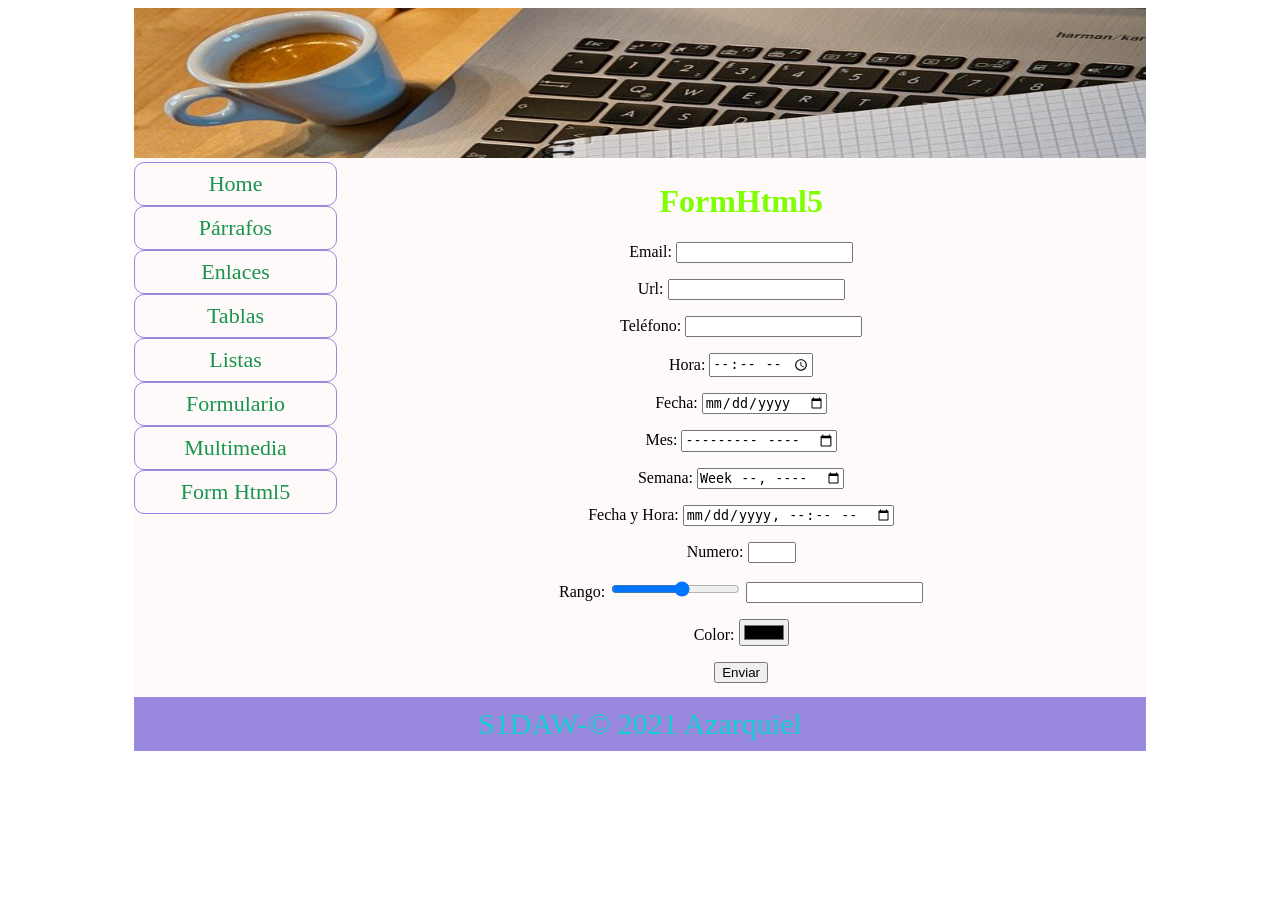
==== FormHtml5.html @ dda98d1b "final" ====
<!DOCTYPE html>
<html lang="en">

<head>
    <meta charset="UTF-8">
    <meta http-equiv="X-UA-Compatible" content="IE-edge">
    <meta name="viewport" content="width=device-widht, initial">
    <link rel="stylesheet" href="CSS/style.css">
    <script>
        function updateTextInput(val) {
            document.getElementById('textInput').value = val;
        }
    </script>
</head>

<body>
    <div id="container">
        <header>
            <img src="Imagenes/imheader.jpeg" alt="computer">
        </header>
        <div id="principal">
            <nav>
                <ul>
                    <a href="index.html">
                        <li>Home</li>
                    </a>
                    <a href="parrafos.html">
                        <li>Párrafos</li>
                    </a>
                    <a href="Enlaces.html">
                        <li>Enlaces</li>
                    </a>
                    <a href="Tablas.html">
                        <li>Tablas</li>
                    </a>
                    <a href="Listas.html">
                        <li>Listas</li>
                    </a>
                    <a href="Formulario.html">
                        <li>Formulario</li>
                    </a>
                    <a href="Multimedia.html">
                        <li>Multimedia</li>
                    </a>
                    <a href="FormHtml5.html">
                        <li>Form Html5</li>
                    </a>
                </ul>
            </nav>
            <div id="contenido">
                <div id="formhml5">
                    <h1 class="titulop">FormHtml5</h1>
                    <form action="recibo.php" method="post">
                        <p>Email: <input type="email" name="email"></p>
                        <p>Url: <input type="url" name="url"></p>
                        <p>Teléfono: <input type="tel" name="telefono"></p>
                        <p>Hora: <input type="time" name="hora"></p>
                        <p>Fecha: <input type="date" name="fecha"></p>
                        <p>Mes: <input type="month" name="mes"></p>
                        <p>Semana: <input type="week" name="semana"></p>
                        <p>Fecha y Hora: <input type="datetime-local" name="fechahora"></p>
                        <p>Numero: <input type="number" name="numero" step="2" min="10" max="30"></p>
                        <p>Rango: <input type="range" name="rango" step="5" min="5" max="50"
                                onchange="updateTextInput (this.value);"/>
                            <input type="text" id="textInput" value=""></p>
                        <p>Color: <input type="color" name="color"></p>
                        <input type="submit" value="Enviar" />
                    </form>
                </div>
            </div>
            <div class="cb"></div>
        </div>
        <footer>
            S1DAW-&copy; 2021 Azarquiel
        </footer>
    </div>
</body>

</html>
---- CSS/style.css ----
#container {
    width: 80%;
    margin: 0 auto;
    background-color: snow;
}
header img{
width: 100%;
height: 150px;
}
#principal{

}
nav{
    width: 20%;
    float: left;

}
#contenido {
    width: 80%;
    float: right;
    text-align: center;
    padding-bottom: 14px;
    margin: 0 auto;
}
footer{
    background-color: rgb(154, 135, 222);
    color: rgb(18, 209, 209);
    font-size: 30px;
    text-align: center;
    padding: 10px;
}
.cb {
    clear: both;
}
nav ul, nav li {
    padding: 0;
    margin: 0;
}
nav li {
    list-style-type: none;
    text-align: center;
    color: rgb(24, 148, 76);
    font-size: 22px;
    border: solid 1px rgb(154, 135, 222);
    padding: 8px;
    border-radius: 10px;
}
 nav ul li:hover {
    color: rgb(19, 18, 18);
    background-color: seagreen;
}
.texto{
    padding: 0px 10px 10px 10px;
    text-align: left;
}
.resalto{
    color: aquamarine;
    font-size: 30px;
    font-family: 'Lucida Sans', 'Lucida Sans Regular', 'Lucida Grande', 'Lucida Sans Unicode', Geneva, Verdana, sans-serif;
    
}
.titulop{
    text-align: center;
    color: chartreuse;
}
.enlaces{
    color: darkmagenta;
    font-size: 25px;
    font-style: italic;
    font-family: 'Times New Roman', Times, serif;
}
#tabladefault th{
    font-size: 28px;
    color: aquamarine;
    background-color: burlywood;
}
#tabladefault td{
    font-size: 20px;
    color: rgb(64, 187, 119);
    background-color: rgb(233, 199, 10);
}
#tablacom th{
    font-size: 20px;
    color: rgb(35, 36, 53);
    background-color: rgb(184, 172, 105);
}
#tablacom td{
    font-size: 20px;
    color: rgb(83, 7, 14);
    background-color: rgb(7, 107, 102);
}
#tablaparimpar tr:nth-child(odd) td{
        background-color: darkcyan;
}
      
#tablaparimpar tr:nth-child(even) td{
        background-color: crimson;
}
#tablaparimpar th{
    background-color: darkkhaki;
    color: darkmagenta;
}
#comd li {
    list-style: georgian;
}
#comd li li {
    list-style: inside;
}
#comd li li li {
    list-style: upper-latin;
}
#como li {
    list-style: georgian;
}
#como li li {
    list-style-image: url(../Imagenes/corazon16.png);
}
#como li li li {
    list-style-image: none;
    list-style: upper-latin;
}
#multimedia{
    text-align: center;
}
a {
text-decoration: none;
}
#registro fieldset{
    width: 40%;
}
#grande fieldset{
    width: 50%;
}
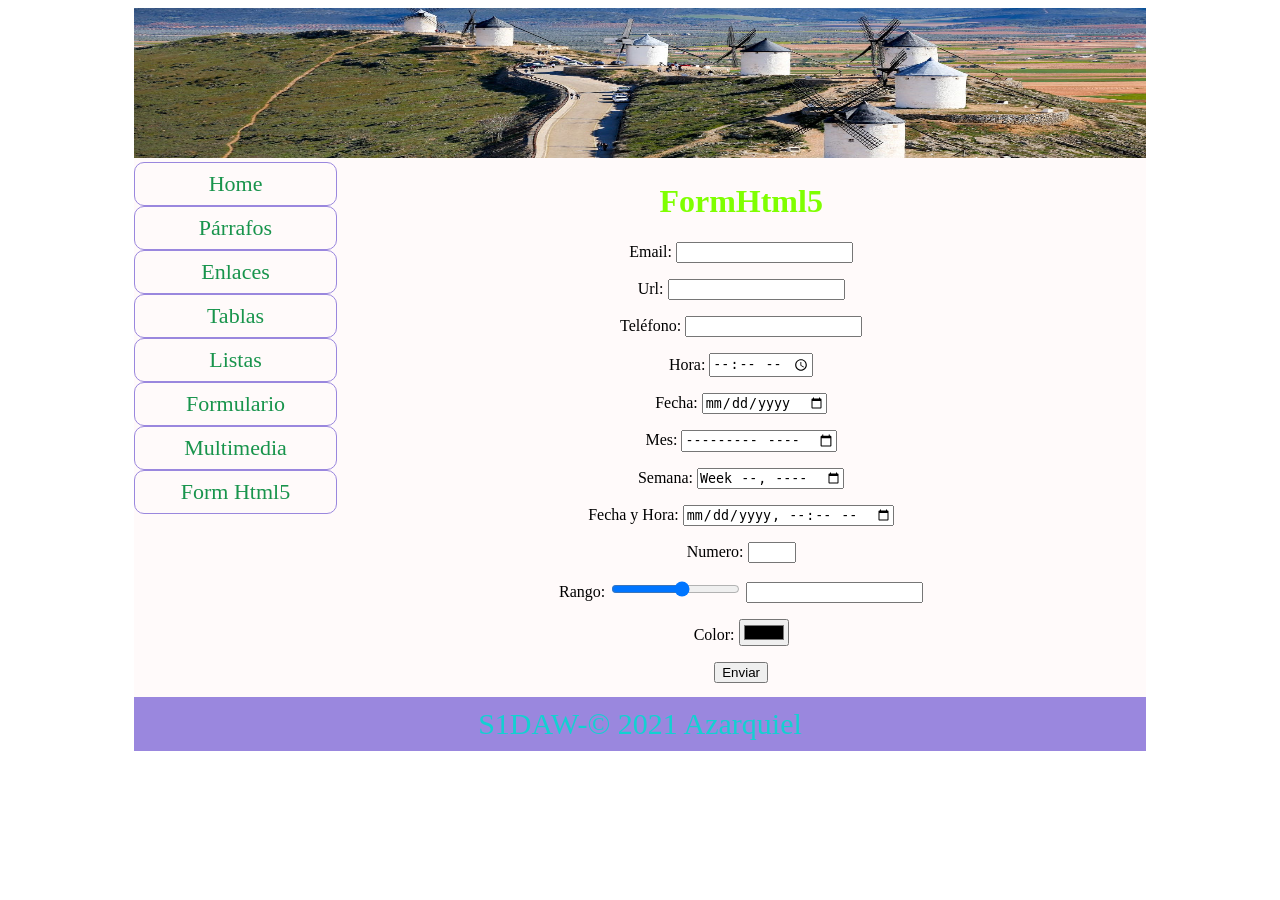
==== commit 044f9497: "rectificado" ====
--- a/FormHtml5.html
+++ b/FormHtml5.html
@@ -16,7 +16,7 @@
 <body>
     <div id="container">
         <header>
-            <img src="Imagenes/imheader.jpeg" alt="computer">
+            <img src="Imagenes/consuegra.jpg" alt="computer">
         </header>
         <div id="principal">
             <nav>
--- a/CSS/style.css
+++ b/CSS/style.css
@@ -130,4 +130,34 @@
 }
 #grande fieldset{
     width: 50%;
+}
+.fol{
+    background-color: rgba(255,210,49,255);
+}
+.prog{
+    background-color: rgba(254,128,129,255)
+    ;
+}
+.bdatos{
+    background-color: rgba(129,255,129,255)
+    ;
+}
+.sisi{
+    background-color: rgba(201,160,200,255)
+    ;
+}
+.ende{
+    background-color: rgba(128,128,192,255)
+    ;
+}
+.ing{
+    background-color: rgba(239,240,200,255)
+    ;
+}
+.lm{
+    background-color: rgba(254,128,129,255)
+    ;
+}
+#defi{
+    text-align: left;
 }
